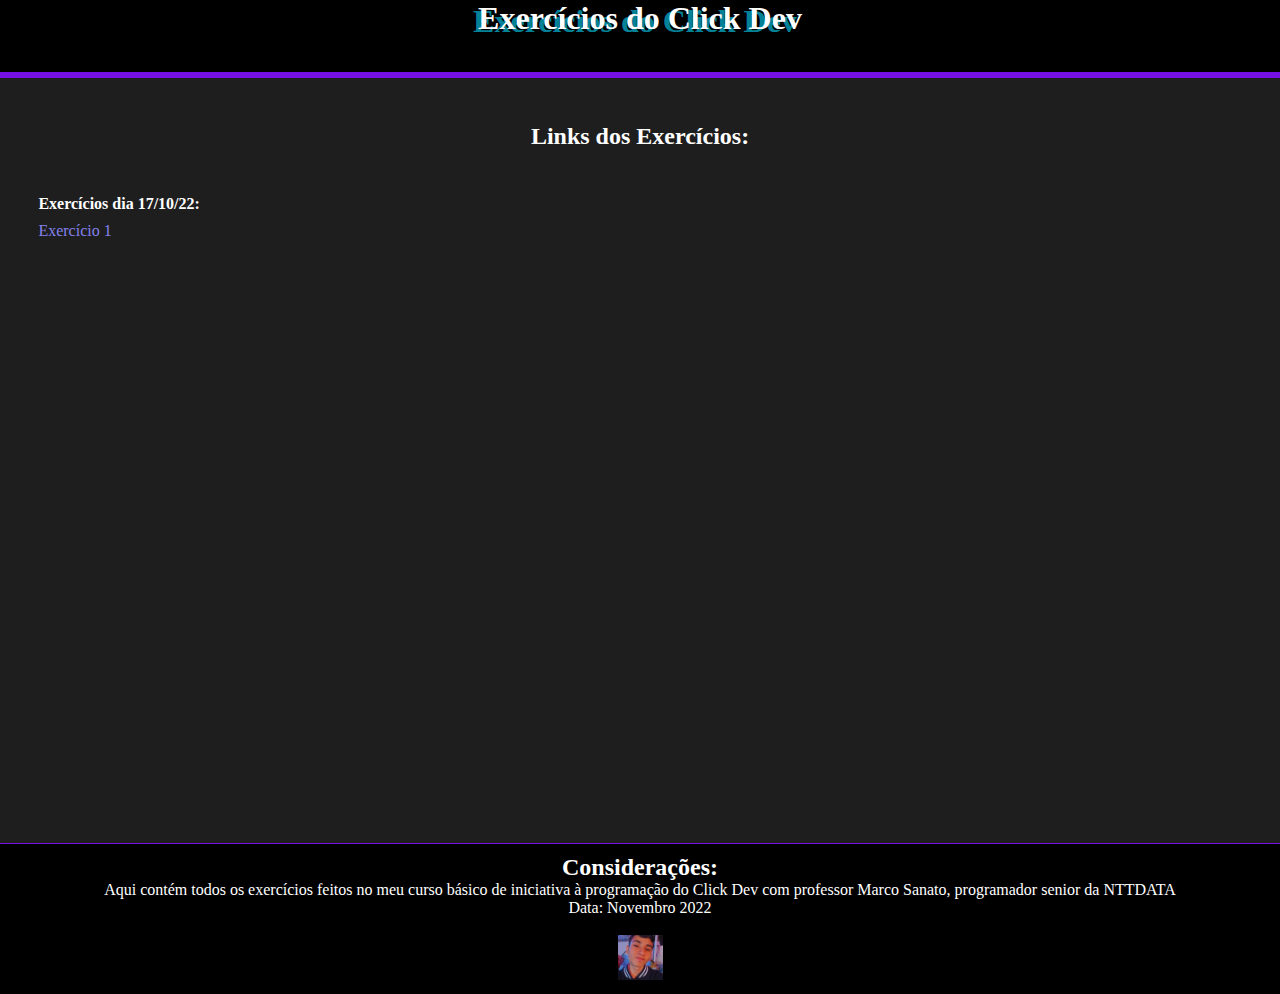
==== index.html @ 583d9a42 "First Commit" ====
<!DOCTYPE html>
<html>
    <head>
        <meta charset="utf-8">
        <meta name="viewport" content="width=device-auto, initial-scale=1 user-scalable=no">
        <title>Home</title>
        <link rel="icon" type="image/png" href="./Assets/home-icon.png">

        <link rel="stylesheet" href="./Style/stylesheet.css">
        <!-- Javascript -->
        <script type="module" defer src="../Src/main.js"></script>
    </head>
    
    <body>
        
        <header>
            <h1>Exercícios do Click Dev</h1>
        </header>

        <section>
            <h2>Links dos Exercícios:</h2>

            <div class="exercises">
                <div class="17-10-22">
                    <h4>Exercícios dia 17/10/22:</h4>
                    <a href="./view/exercise1.html"> Exercício 1</a>
                </div>
            
            </div>

        </section>

        <footer>
            <div>
                <h2>Considerações:</h2>
                <p>Aqui contém todos os exercícios feitos no meu curso básico de iniciativa à  programação do Click Dev com professor Marco Sanato, programador senior da NTTDATA</p>
                <p>Data: Novembro 2022</p>
            </div>

            <a href="https://github.com/kkphoenixgx"> 
                <img src="./Assets/fotoPerfil.jpg" alt="kkphoenixGithub"> 
            </a>

        </footer>

    </body>
</html>
---- Style/stylesheet.css ----
*{
    margin:  0;
    padding: 0;
}

body{
    background-color: #1e1e1e;
}

/* ----- Header ----- */

header{
    background-color: black;
    width: 100%;
    border-bottom: 6px solid #7511e7;
    height: 8vh;
}
h1{
    text-shadow: -5px 3px rgb(3, 129, 151);
    text-align: center;
    color: white;
}

/* ----- Section -----  */

section{
    height: 80vh;
    color: white;
}

section h2 {
    text-align: center;
    margin: 5vh 0vh 5vh 0vh;
}
section h4{
    margin-bottom: 1vh;
}

section .exercises{
    margin-left: 3vw;
}
.exercises a {
    text-decoration: none;
    color: rgb(132, 130, 236);
}

/* ----- Footer ----- */ 

footer{
    background-color: black;
    color: white;
    align-items: center;
    display: flex;
    flex-direction: column;
    flex-wrap: wrap;
    justify-content: center;
    padding: 10px;
    text-align: center;
    border-top: 1px solid #7511e7;
}
footer a{
    margin-top: 2vh;
}
img{
    height: 5vh;
}
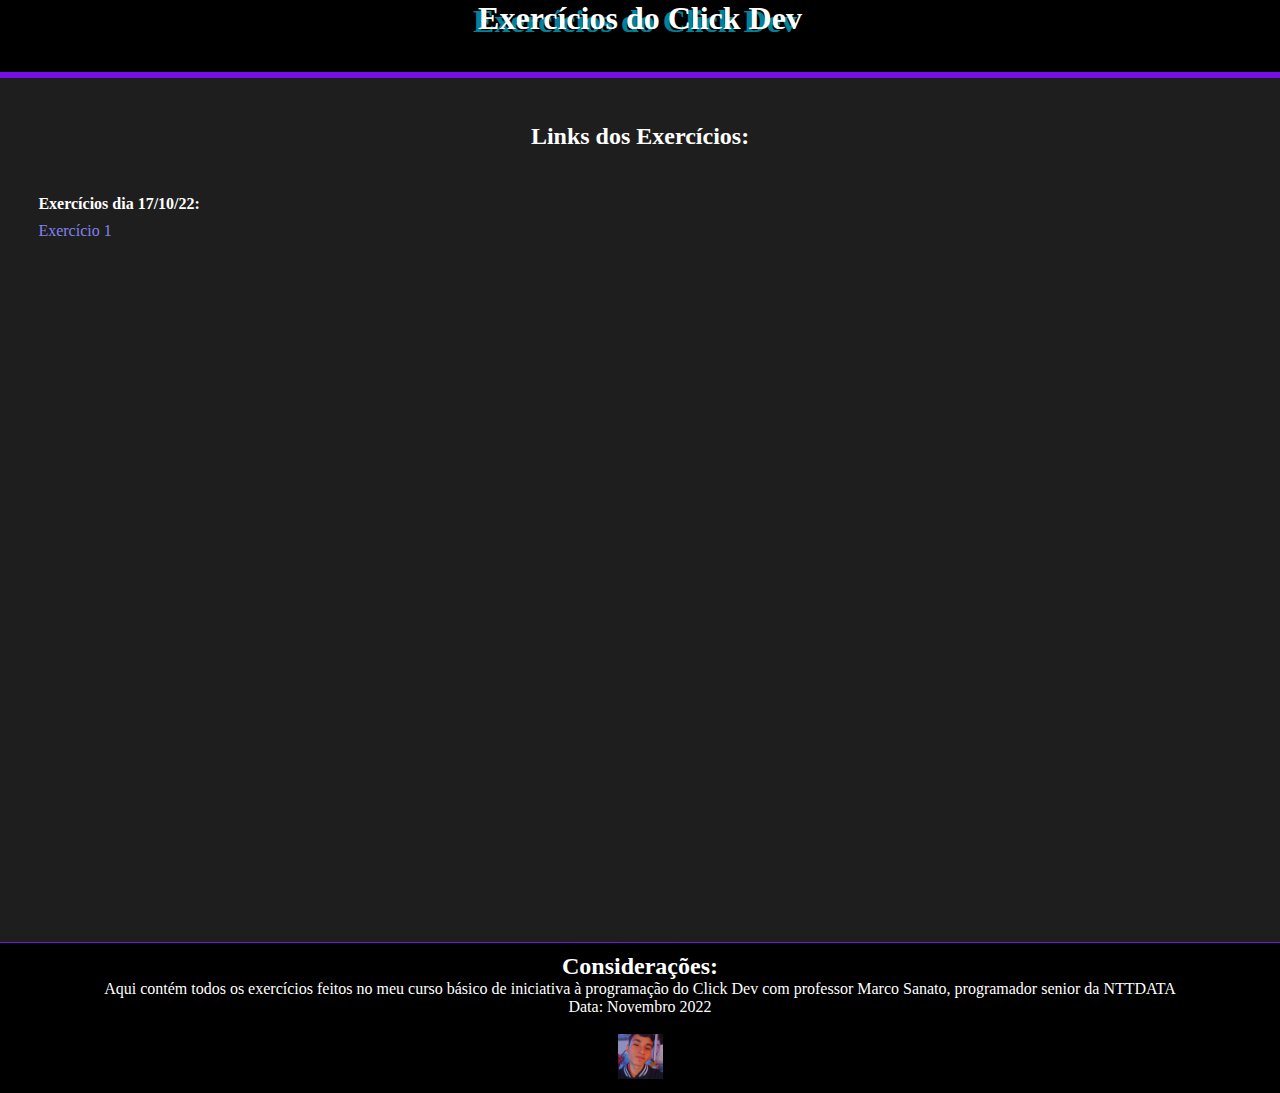
==== commit 850e94dd: "Commenting non-used js" ====
--- a/index.html
+++ b/index.html
@@ -9,7 +9,7 @@
 
         <link rel="stylesheet" href="./Style/stylesheet.css">
         <!-- Javascript -->
-        <script type="module" defer src="../Src/main.js"></script>
+        <!-- <script type="module" defer src="../Src/main.js"></script> -->
     </head>
     
     <body>
--- a/Style/stylesheet.css
+++ b/Style/stylesheet.css
@@ -24,7 +24,7 @@
 /* ----- Section -----  */
 
 section{
-    height: 80vh;
+    height: 91vh;
     color: white;
 }
 
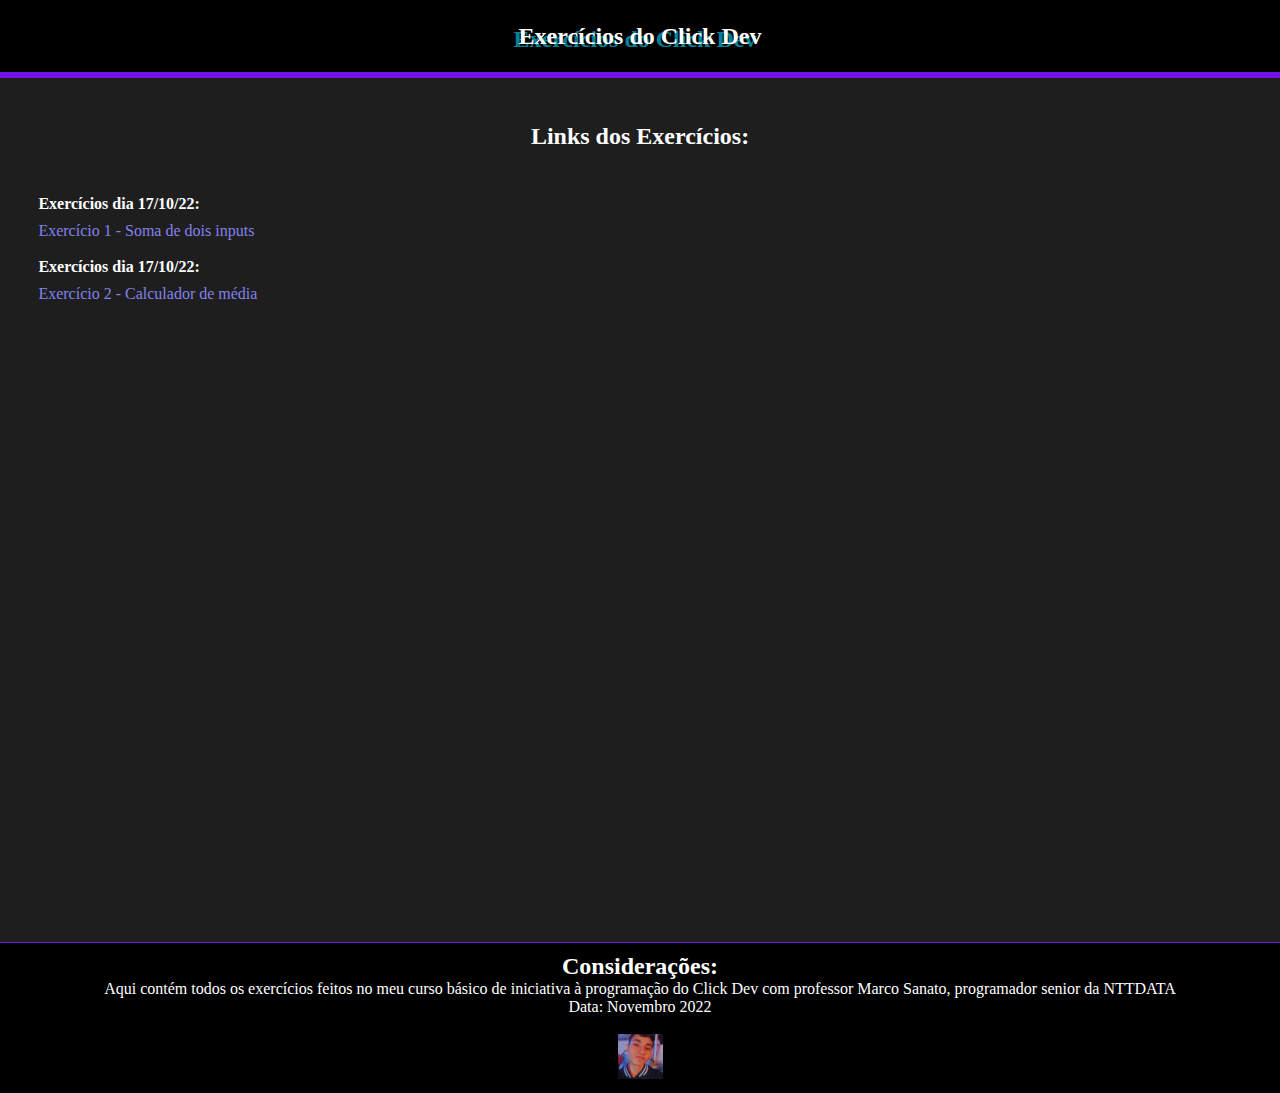
==== commit fd5b610c: "Calculate averages of notes - exercício 2" ====
--- a/index.html
+++ b/index.html
@@ -24,7 +24,14 @@
             <div class="exercises">
                 <div class="17-10-22">
                     <h4>Exercícios dia 17/10/22:</h4>
-                    <a href="./view/exercise1.html"> Exercício 1</a>
+                    <a href="./view/exercise1.html"> Exercício 1 - Soma de dois inputs</a>
+                </div>
+                
+                </br>
+
+                <div class="17-10-22">
+                    <h4>Exercícios dia 17/10/22:</h4>
+                    <a href="./view/exercise2.html"> Exercício 2 - Calculador de média</a>
                 </div>
             
             </div>
--- a/Style/stylesheet.css
+++ b/Style/stylesheet.css
@@ -14,8 +14,13 @@
     width: 100%;
     border-bottom: 6px solid #7511e7;
     height: 8vh;
+    display: flex;
+    justify-content: center;
+    align-items: center;
+    font-size: 1em;
 }
 h1{
+    font-size: x-large;
     text-shadow: -5px 3px rgb(3, 129, 151);
     text-align: center;
     color: white;
